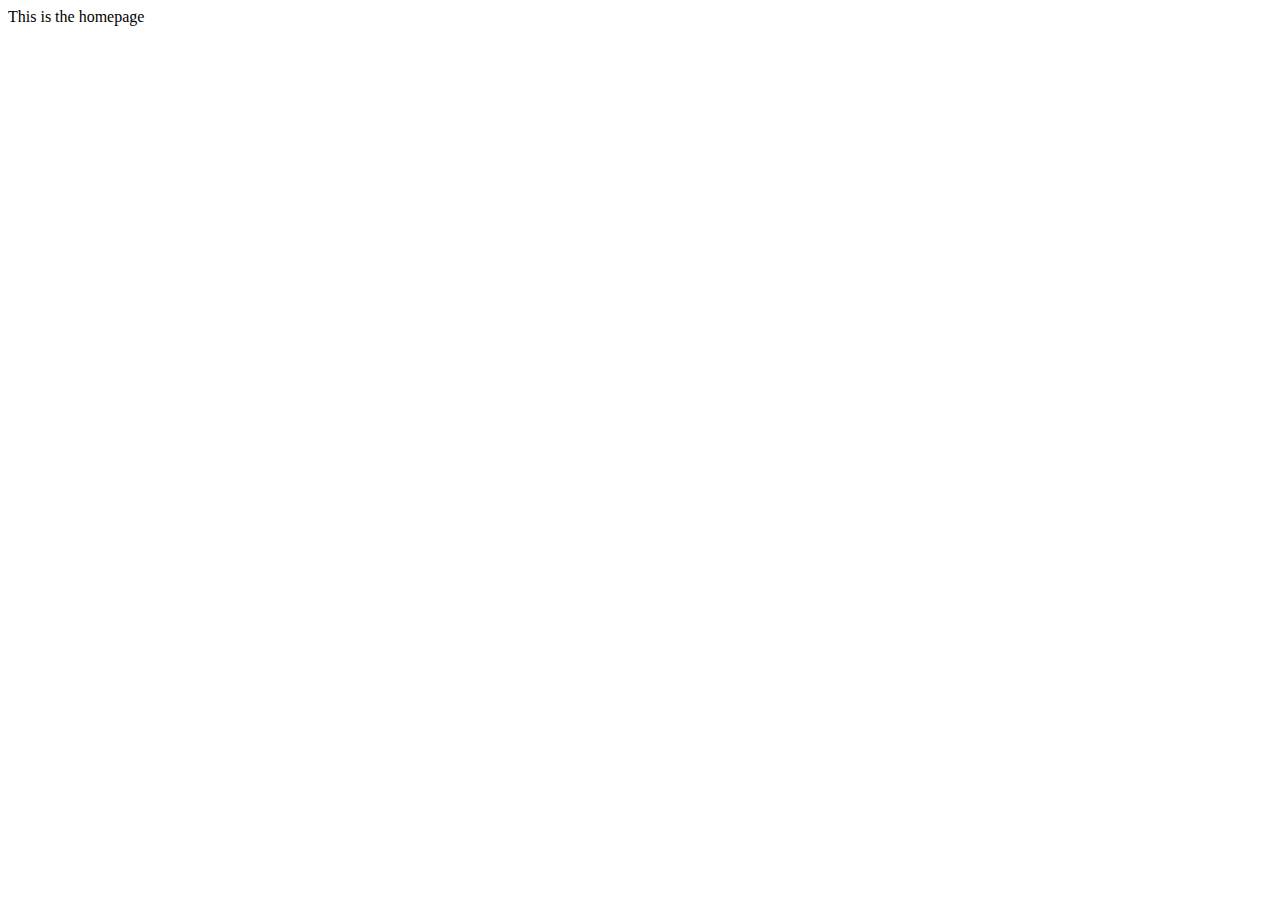
==== index.html @ f8a71a68 "d" ====
<!DOCTYPE html PUBLIC "-//W3C//DTD HTML 4.01//EN" "http://www.w3.org/TR/html4/strict.dtd">
<html>
<head>
  <meta http-equiv="Content-Type" content="text/html; charset=utf-8">
  <meta http-equiv="Content-Style-Type" content="text/css">
  <title></title>
  <meta name="Generator" content="Cocoa HTML Writer">
  <meta name="CocoaVersion" content="1671.6">
  <style type="text/css">
    p.p1 {margin: 0.0px 0.0px 0.0px 0.0px; line-height: 14.0px; font: 12.0px Courier; color: #000000; -webkit-text-stroke: #000000}
    span.s1 {font-kerning: none}
  </style>
</head>
<body>
This is the homepage
</body>
</html>
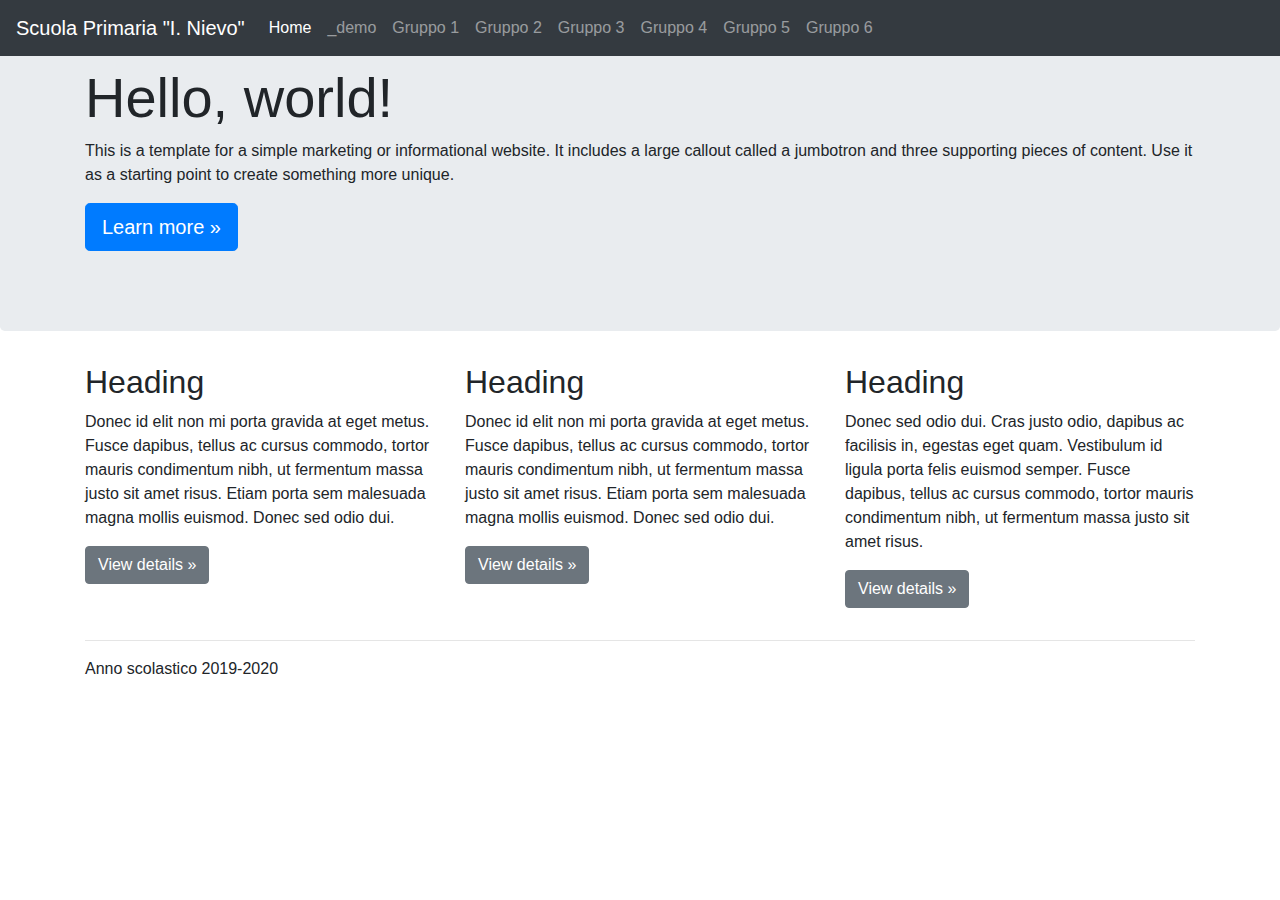
==== commit e21f4c0c: "index" ====
--- a/index.html
+++ b/index.html
@@ -3,15 +3,86 @@
 <head>
   <meta http-equiv="Content-Type" content="text/html; charset=utf-8">
   <meta http-equiv="Content-Style-Type" content="text/css">
-  <title></title>
-  <meta name="Generator" content="Cocoa HTML Writer">
-  <meta name="CocoaVersion" content="1671.6">
-  <style type="text/css">
-    p.p1 {margin: 0.0px 0.0px 0.0px 0.0px; line-height: 14.0px; font: 12.0px Courier; color: #000000; -webkit-text-stroke: #000000}
-    span.s1 {font-kerning: none}
-  </style>
+  <link rel="stylesheet" type="text/css" href="style.css">
+  <link rel="stylesheet" href="https://stackpath.bootstrapcdn.com/bootstrap/4.3.1/css/bootstrap.min.css" integrity="sha384-ggOyR0iXCbMQv3Xipma34MD+dH/1fQ784/j6cY/iJTQUOhcWr7x9JvoRxT2MZw1T" crossorigin="anonymous">
+  <title>Index</title>
 </head>
 <body>
-This is the homepage
+    <nav class="navbar navbar-expand-md navbar-dark fixed-top bg-dark">
+    <a class="navbar-brand" href="#">Scuola Primaria "I. Nievo"</a>
+    <button class="navbar-toggler" type="button" data-toggle="collapse" data-target="#navbarsExampleDefault" aria-controls="navbarsExampleDefault" aria-expanded="false" aria-label="Toggle navigation">
+      <span class="navbar-toggler-icon"></span>
+    </button>
+  
+    <div class="collapse navbar-collapse" id="navbarsExampleDefault">
+      <ul class="navbar-nav mr-auto">
+        <li class="nav-item active">
+          <a class="nav-link" href="#">Home <span class="sr-only">(current)</span></a>
+        </li>
+        <li class="nav-item">
+          <a class="nav-link" href="nievo/_demo/index.html">_demo</a>
+        </li>
+        <li class="nav-item">
+          <a class="nav-link" href="nievo/gruppo1/index.html">Gruppo 1</a>
+        </li>
+        <li class="nav-item">
+          <a class="nav-link" href="nievo/gruppo2/index.html">Gruppo 2</a>
+        </li>
+        <li class="nav-item">
+          <a class="nav-link" href="nievo/gruppo3/index.html">Gruppo 3</a>
+        </li>
+        <li class="nav-item">
+          <a class="nav-link" href="nievo/gruppo4/index.html">Gruppo 4</a>
+        </li>
+        <li class="nav-item">
+          <a class="nav-link" href="nievo/gruppo5/index.html">Gruppo 5</a>
+        </li>
+        <li class="nav-item">
+          <a class="nav-link" href="nievo/gruppo6/index.html">Gruppo 6</a>
+        </li>
+      </ul>
+    </div>
+  </nav>
+  
+  <main role="main">
+  
+    <!-- Main jumbotron for a primary marketing message or call to action -->
+    <div class="jumbotron">
+      <div class="container">
+        <h1 class="display-4">Hello, world!</h1>
+        <p>This is a template for a simple marketing or informational website. It includes a large callout called a jumbotron and three supporting pieces of content. Use it as a starting point to create something more unique.</p>
+        <p><a class="btn btn-primary btn-lg" href="#" role="button">Learn more &raquo;</a></p>
+      </div>
+    </div>
+  
+    <div class="container">
+      <!-- Example row of columns -->
+      <div class="row">
+        <div class="col-md-4">
+          <h2>Heading</h2>
+          <p>Donec id elit non mi porta gravida at eget metus. Fusce dapibus, tellus ac cursus commodo, tortor mauris condimentum nibh, ut fermentum massa justo sit amet risus. Etiam porta sem malesuada magna mollis euismod. Donec sed odio dui. </p>
+          <p><a class="btn btn-secondary" href="#" role="button">View details &raquo;</a></p>
+        </div>
+        <div class="col-md-4">
+          <h2>Heading</h2>
+          <p>Donec id elit non mi porta gravida at eget metus. Fusce dapibus, tellus ac cursus commodo, tortor mauris condimentum nibh, ut fermentum massa justo sit amet risus. Etiam porta sem malesuada magna mollis euismod. Donec sed odio dui. </p>
+          <p><a class="btn btn-secondary" href="#" role="button">View details &raquo;</a></p>
+        </div>
+        <div class="col-md-4">
+          <h2>Heading</h2>
+          <p>Donec sed odio dui. Cras justo odio, dapibus ac facilisis in, egestas eget quam. Vestibulum id ligula porta felis euismod semper. Fusce dapibus, tellus ac cursus commodo, tortor mauris condimentum nibh, ut fermentum massa justo sit amet risus.</p>
+          <p><a class="btn btn-secondary" href="#" role="button">View details &raquo;</a></p>
+        </div>
+      </div>
+  
+      <hr>
+  
+    </div> <!-- /container -->
+  
+  </main>
+  
+  <footer class="container">
+    <p>Anno scolastico 2019-2020</p>
+  </footer>
 </body>
 </html>
--- a/style.css
+++ b/style.css
@@ -0,0 +1,8 @@
+body{
+    font-family: Arial, Helvetica, sans-serif;
+}
+
+table, td, tr{
+    border: grey 1px solid;
+}
+
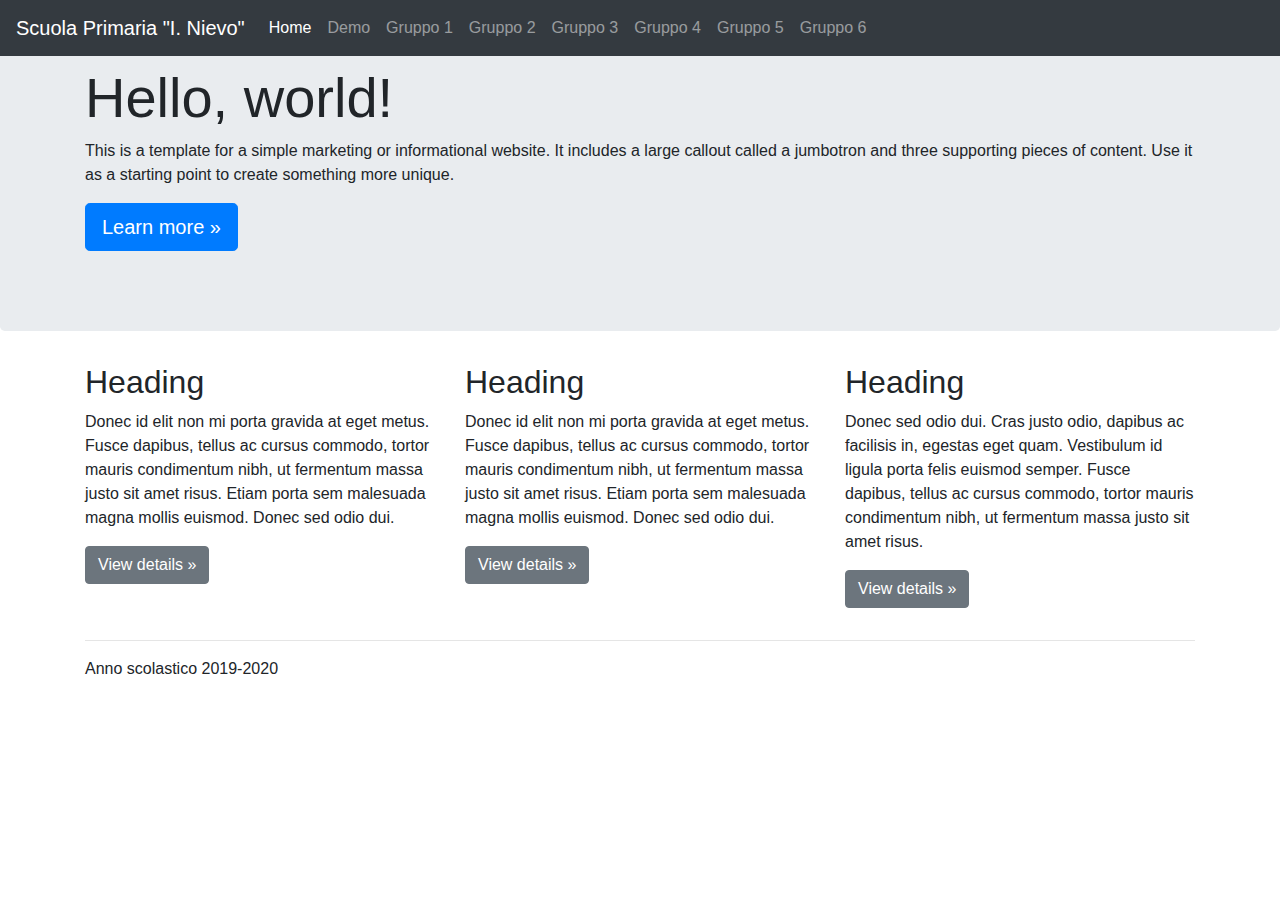
==== commit 5433a1d5: "typo" ====
--- a/index.html
+++ b/index.html
@@ -20,7 +20,7 @@
           <a class="nav-link" href="#">Home <span class="sr-only">(current)</span></a>
         </li>
         <li class="nav-item">
-          <a class="nav-link" href="nievo/_demo/index.html">_demo</a>
+          <a class="nav-link" href="nievo/demo/index.html">Demo</a>
         </li>
         <li class="nav-item">
           <a class="nav-link" href="nievo/gruppo1/index.html">Gruppo 1</a>
